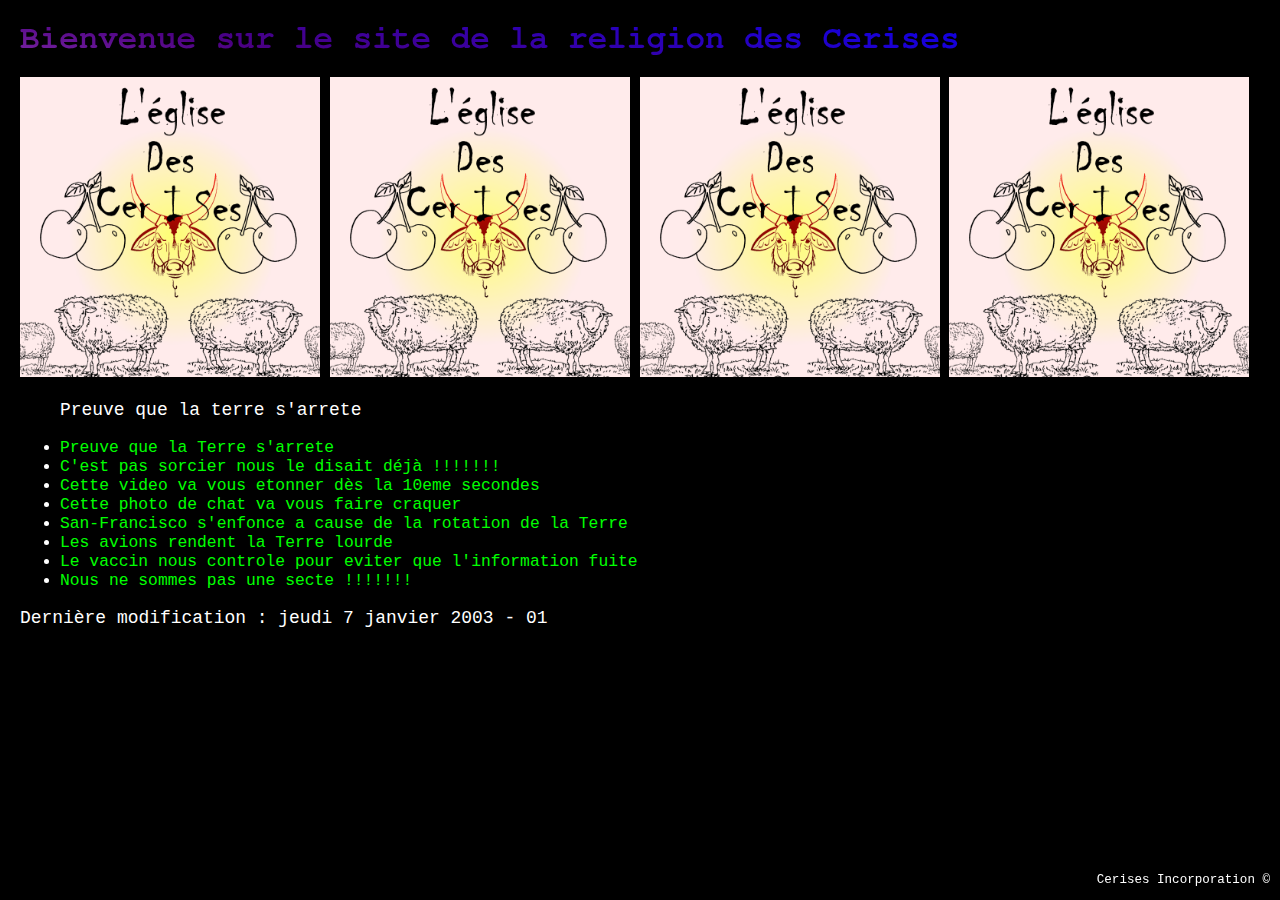
==== plate.html @ edd5f2b9 "Add files via upload" ====
<!DOCTYPE html>
<html lang="FR">
    <head>
        <link rel="stylesheet" href="black.css">
        <meta charset="utf-8" />
        <link rel="icon" href="https://risibank.fr/cache/stickers/d903/90351-full.png" type="image/png">
        <title>La terre s'arrete de tourner</title>
  	</head>
	<body>
			<h1>Bienvenue sur le site de la religion des Cerises</h1>
			<img src="Logo_secte.png" height="300px" width="300px" style="display:inline-block;" />
			<img src="Logo_secte.png" height="300px" width="300px" style="display:inline-block;" />
			<img src="Logo_secte.png" height="300px" width="300px" style="display:inline-block;" />
			<img src="Logo_secte.png" height="300px" width="300px" style="display:inline-block;" />			
			<ul><p>Preuve que la terre s'arrete<a href="https://www.reddit.com/r/GenP/">
			<li><a href="https://www.science-et-vie.com/ciel-et-espace/et-si-la-terre-s-arretait-de-tourner-51009" target="_blank">Preuve que la Terre s'arrete</a></li>
			<li><a href="https://www.google.com/url?sa=t&rct=j&q=&esrc=s&source=web&cd=&cad=rja&uact=8&ved=2ahUKEwiip62susP0AhWMxIUKHXhaDuIQwqsBegQINBAB&url=https%3A%2F%2Fwww.youtube.com%2Fwatch%3Fv%3DdpoManRQNxQ&usg=AOvVaw3IZKZyajAGeQfuquDT9FdD" target="_blank">C'est pas sorcier nous le disait déjà !!!!!!! </a></li>
			<li><a href="https://www.google.com/url?sa=t&rct=j&q=&esrc=s&source=video&cd=&cad=rja&uact=8&ved=2ahUKEwjT8--Lu8P0AhWuz4UKHQIjCyIQtwJ6BAgHEAI&url=https%3A%2F%2Fwww.youtube.com%2Fwatch%3Fv%3DMIDXSHH4_1A&usg=AOvVaw1ivcKzHGacmnFpOBsSRlUr" target="_blank">Cette video va vous etonner dès la 10eme secondes</a></li>
			<li><a href="[data-uri]" target="_blank">Cette photo de chat va vous faire craquer</a></li>
			<li><a href="https://www.presse-citron.net/san-francisco-senfonce-dans-la-terre-pourquoi/" target="_blank">San-Francisco s'enfonce a cause de la rotation de la Terre</a></li>
			<li><a href="https://www.google.com/url?sa=t&rct=j&q=&esrc=s&source=newssearch&cd=&cad=rja&uact=8&ved=2ahUKEwjivbaevcP0AhVJXhoKHcFLBYoQxfQBKAB6BAgDEAI&url=https%3A%2F%2Fwww.linternaute.com%2Fvoyage%2Fpratique%2F2488167-voyage-et-covid-vols-suspendus-depuis-l-afrique-australe-et-protocole-renforce%2F&usg=AOvVaw27AbP9C5d-NuN8EwO4vBIo" target="_blank">Les avions rendent la Terre lourde</a></li>
			<li><a href="https://bonpourlatete.com/actuel/il-est-possible-techniquement-d-injecter-une-puce-5g-via-un-vaccin-mais-impossible-d-en-extraire-des-information" target="_blank">Le vaccin nous controle pour eviter que l'information fuite</a></li>
			<li><a href="https://www.google.com/url?sa=t&rct=j&q=&esrc=s&source=video&cd=&cad=rja&uact=8&ved=2ahUKEwiuhunuvcP0AhXFA2MBHcZLDaIQtwJ6BAgCEAI&url=https%3A%2F%2Fwww.doctissimo.fr%2Fhtml%2Fpsychologie%2Fbien_dans_sa_peau%2F12021-reconnaitre-secte.htm&usg=AOvVaw16UQWjRCPTAODVrarqLy6_" target="_blank">Nous ne sommes pas une secte !!!!!!!</a></li>
			</ul>
			
			<p>Dernière modification : jeudi 7 janvier 2003 - 01</p>
    </body>
    <footer>
    	<p>Cerises Incorporation ©</p>
    </footer>
</html>
---- black.css ----
html{
cursor: crosshair;
font-size: 102%;
}


body {
background-color : #000000 ;
color : #ffffff ;
font-family:Courier New,sans-serif;
margin-left: 20px;
margin-top: 20px;
}

h1{
/*font-family:Lucida Console,sans-serif;*/
font-family:FreeMono,sans-serif;
  background-image: repeating-linear-gradient(10deg, violet, indigo, blue, green, yellow, orange, red, violet);
  background-size: 500% 500%;
  -webkit-background-clip: text;
  -webkit-text-fill-color: transparent;
  animation: rainbow 5s ease infinite;
  
}


a:link {
  color: #00ff00;
  text-decoration:none
}

/* visited link */
a:visited {
  color: #00ff00;
}

/* mouse over link */
a:hover {
  color: red;
  text-decoration:underline;
  cursor: cell;
}


/* selected link */
a:active {
  color: #00ff00;
}

p{
    font-size: 110%;
}

footer{
position: fixed;
bottom: 0; 
right: 0; 
font-size: 70%;
margin-right: 10px;
}

@keyframes rainbow { 
    0%{background-position:0% 100%}
    25%{background-position:25% 75%}
    50%{background-position:50% 50%}
    75%{background-position:75% 25%}
    100%{background-position:100% 0%}
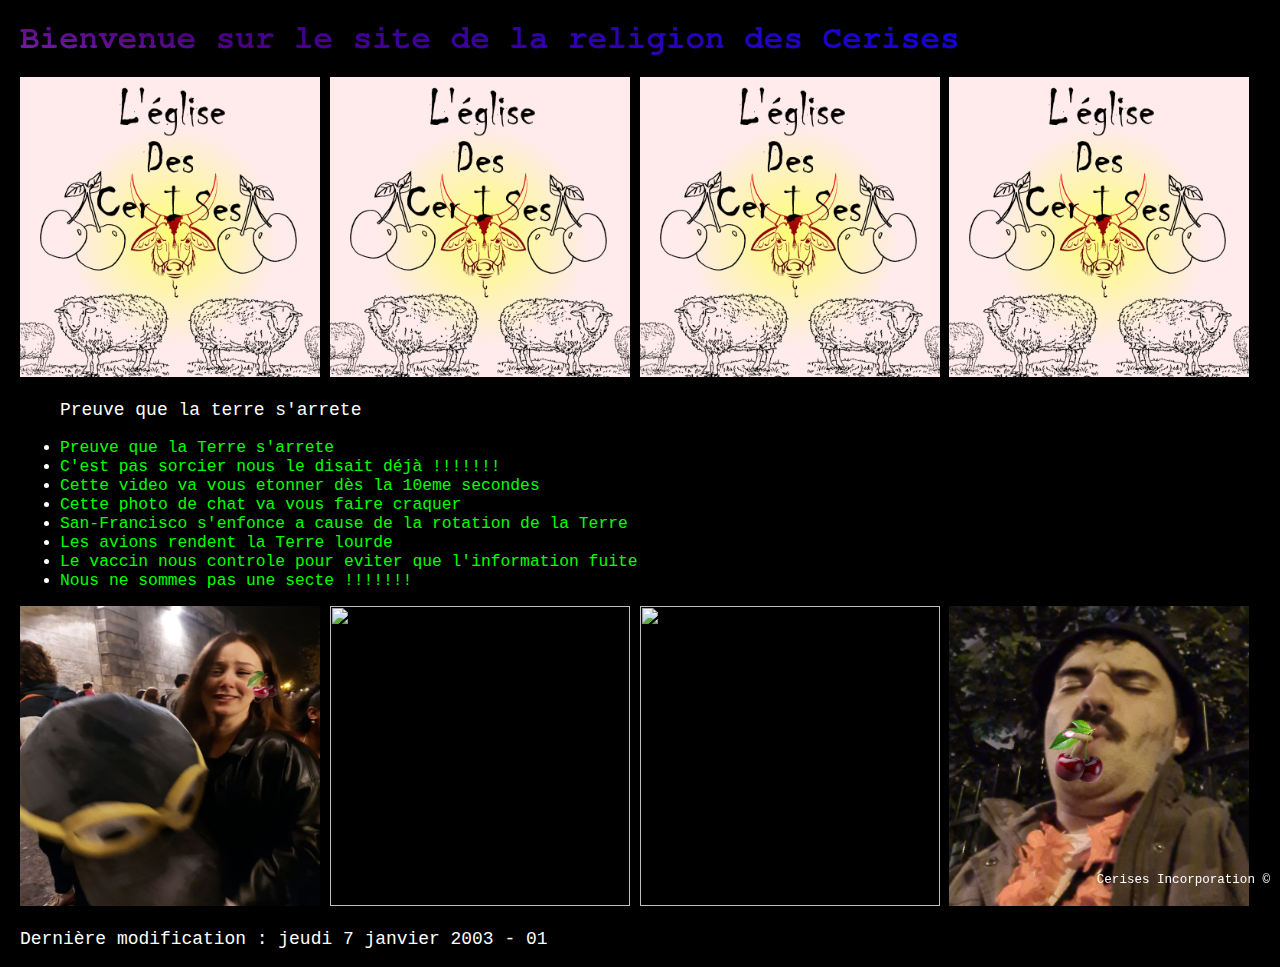
==== commit 8388aba8: "Add files via upload" ====
--- a/plate.html
+++ b/plate.html
@@ -11,7 +11,8 @@
 			<img src="Logo_secte.png" height="300px" width="300px" style="display:inline-block;" />
 			<img src="Logo_secte.png" height="300px" width="300px" style="display:inline-block;" />
 			<img src="Logo_secte.png" height="300px" width="300px" style="display:inline-block;" />
-			<img src="Logo_secte.png" height="300px" width="300px" style="display:inline-block;" />			
+			<img src="Logo_secte.png" height="300px" width="300px" style="display:inline-block;" />
+					
 			<ul><p>Preuve que la terre s'arrete<a href="https://www.reddit.com/r/GenP/">
 			<li><a href="https://www.science-et-vie.com/ciel-et-espace/et-si-la-terre-s-arretait-de-tourner-51009" target="_blank">Preuve que la Terre s'arrete</a></li>
 			<li><a href="https://www.google.com/url?sa=t&rct=j&q=&esrc=s&source=web&cd=&cad=rja&uact=8&ved=2ahUKEwiip62susP0AhWMxIUKHXhaDuIQwqsBegQINBAB&url=https%3A%2F%2Fwww.youtube.com%2Fwatch%3Fv%3DdpoManRQNxQ&usg=AOvVaw3IZKZyajAGeQfuquDT9FdD" target="_blank">C'est pas sorcier nous le disait déjà !!!!!!! </a></li>
@@ -22,6 +23,10 @@
 			<li><a href="https://bonpourlatete.com/actuel/il-est-possible-techniquement-d-injecter-une-puce-5g-via-un-vaccin-mais-impossible-d-en-extraire-des-information" target="_blank">Le vaccin nous controle pour eviter que l'information fuite</a></li>
 			<li><a href="https://www.google.com/url?sa=t&rct=j&q=&esrc=s&source=video&cd=&cad=rja&uact=8&ved=2ahUKEwiuhunuvcP0AhXFA2MBHcZLDaIQtwJ6BAgCEAI&url=https%3A%2F%2Fwww.doctissimo.fr%2Fhtml%2Fpsychologie%2Fbien_dans_sa_peau%2F12021-reconnaitre-secte.htm&usg=AOvVaw16UQWjRCPTAODVrarqLy6_" target="_blank">Nous ne sommes pas une secte !!!!!!!</a></li>
 			</ul>
+			<img src="dehbia.png" height="300px" width="300px" style="display:inline-block;" />
+			<img src="Mathieu.png" height="300px" width="300px" style="display:inline-block;" />
+			<img src="thomas.png" height="300px" width="300px" style="display:inline-block;" />
+			<img src="Edgar.png" height="300px" width="300px" style="display:inline-block;" />	
 			
 			<p>Dernière modification : jeudi 7 janvier 2003 - 01</p>
     </body>
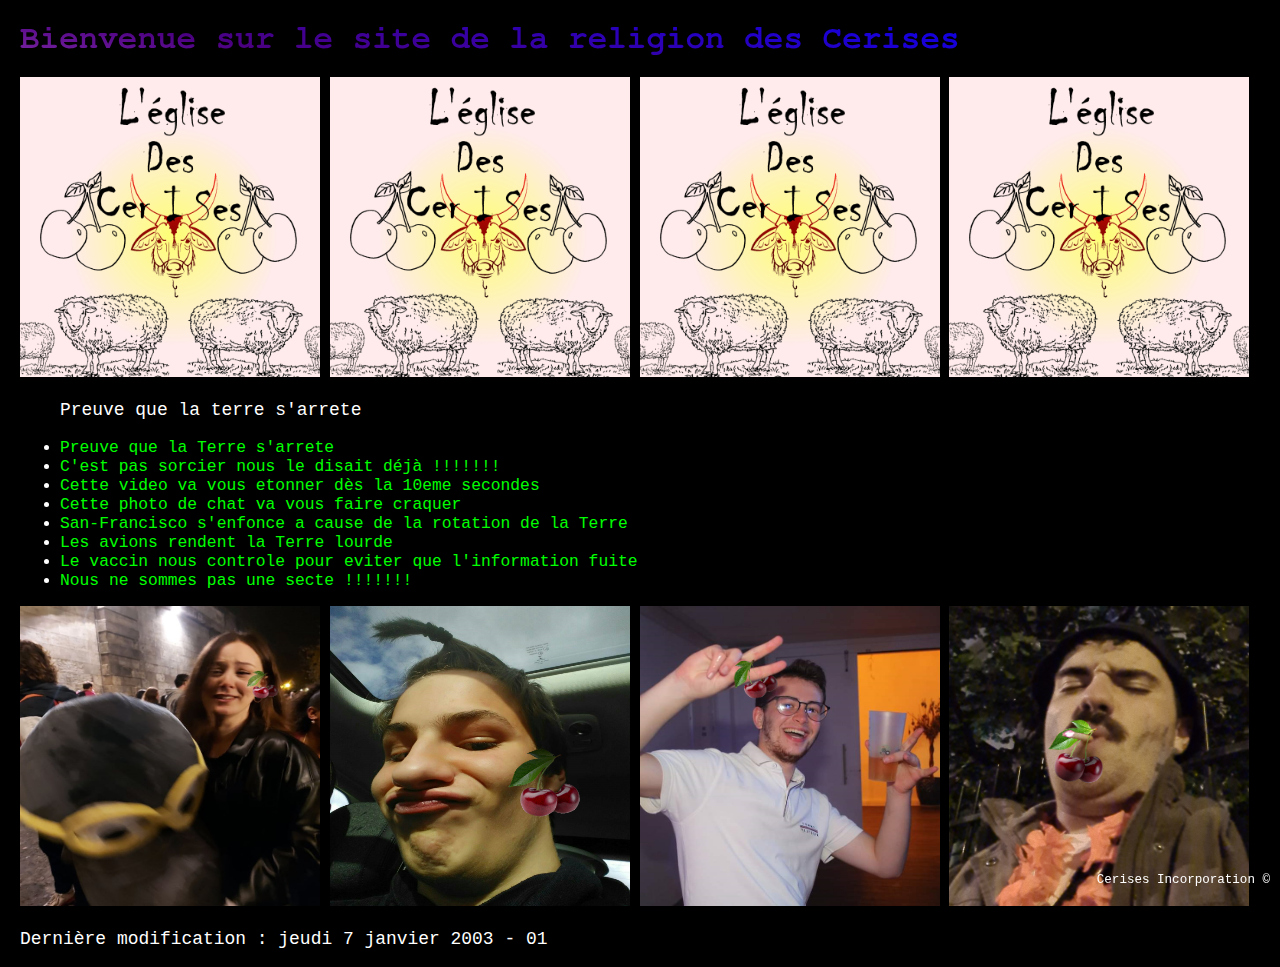
==== commit 4a88c5c8: "Update plate.html" ====
--- a/plate.html
+++ b/plate.html
@@ -24,8 +24,8 @@
 			<li><a href="https://www.google.com/url?sa=t&rct=j&q=&esrc=s&source=video&cd=&cad=rja&uact=8&ved=2ahUKEwiuhunuvcP0AhXFA2MBHcZLDaIQtwJ6BAgCEAI&url=https%3A%2F%2Fwww.doctissimo.fr%2Fhtml%2Fpsychologie%2Fbien_dans_sa_peau%2F12021-reconnaitre-secte.htm&usg=AOvVaw16UQWjRCPTAODVrarqLy6_" target="_blank">Nous ne sommes pas une secte !!!!!!!</a></li>
 			</ul>
 			<img src="dehbia.png" height="300px" width="300px" style="display:inline-block;" />
-			<img src="Mathieu.png" height="300px" width="300px" style="display:inline-block;" />
-			<img src="thomas.png" height="300px" width="300px" style="display:inline-block;" />
+			<img src="mathieu.png" height="300px" width="300px" style="display:inline-block;" />
+			<img src="Thomas.png" height="300px" width="300px" style="display:inline-block;" />
 			<img src="Edgar.png" height="300px" width="300px" style="display:inline-block;" />	
 			
 			<p>Dernière modification : jeudi 7 janvier 2003 - 01</p>
@@ -33,4 +33,4 @@
     <footer>
     	<p>Cerises Incorporation ©</p>
     </footer>
-</html>+</html>
